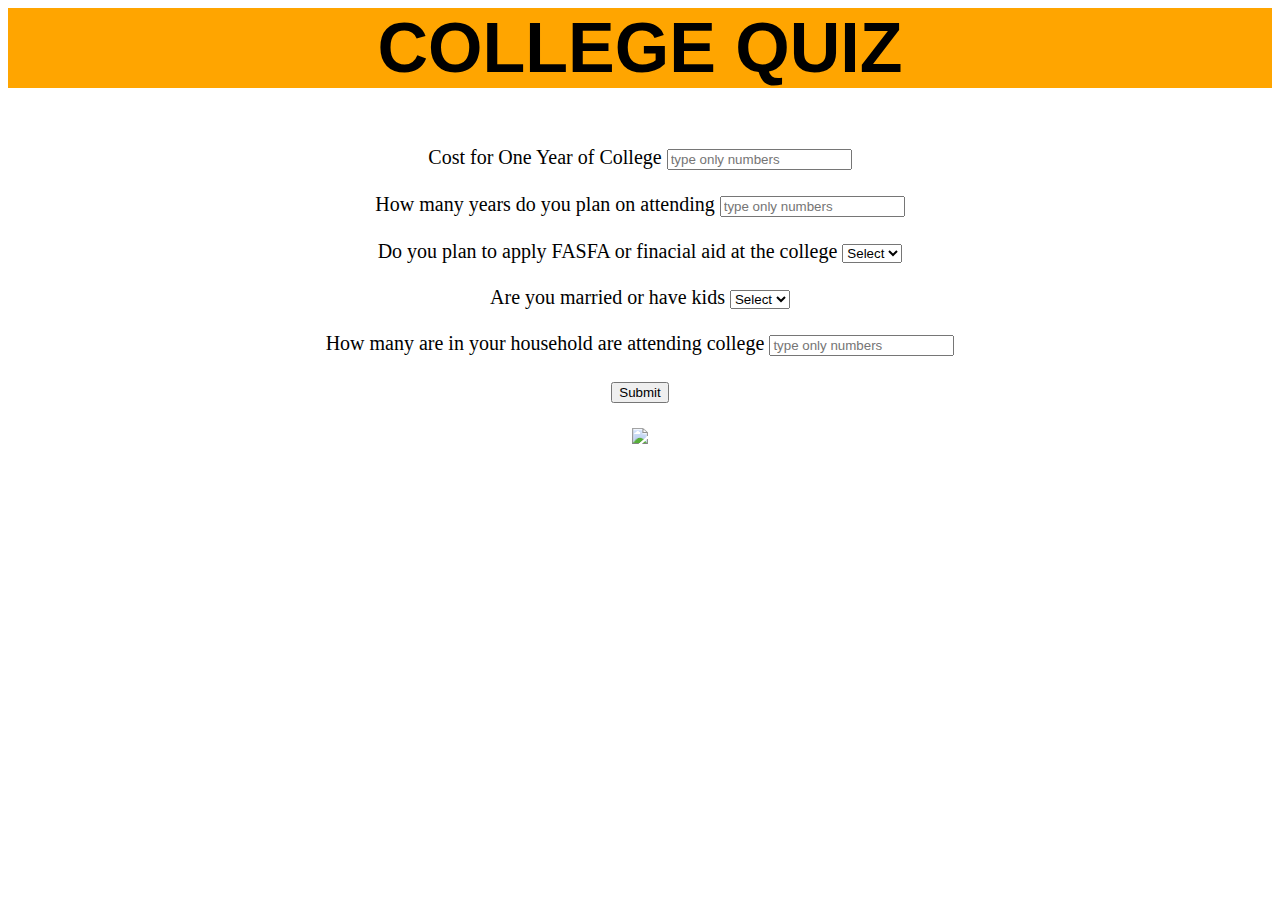
==== collegeQuiz.html @ 956892b5 "Final" ====
<!DOCTYPE html>
<html lang="en">
<head>
    <meta charset="UTF-8">
    <meta name="viewport" content="width=device-width, initial-scale=1.0">
    <meta http-equiv="X-UA-Compatible" content="ie=edge">
    <title>College Quiz</title>
    <link href="collegeQuiz.css" rel="stylesheet" type="text/css">
</head>
<body class="style">
    <form name="costofcollege">
        <section><h2 class = "title">College Quiz</h2></section>
                <label for="cost" class="style">Cost for One Year of College</label>
                <input id="oneyearcost" type="text" name="oneyearcost" placeholder="type only numbers">
            <br>
            <br>
                <label for="years" class="style">How many years do you plan on attending</label>
                <input id="years" type="text" name="year" placeholder="type only numbers">
            <br>
            <br>
                <label for="fasfa" class="style">Do you plan to apply FASFA or finacial aid at the college</label>
                    <select name="fasfa">
                    <option value="select">Select</option>
                    <option value="yes">Yes</option>
                    <option value="no">No</option>
                </select>
            <br>
            <br>
                <label for="married" class="style">Are you married or have kids</label>
                    <select name="married">
                    <option value="select">Select</option>
                    <option value="yes">Yes</option>
                    <option value="no">No</option>
                </select>
            <br>
            <br>
                <label for="family" class="style">How many are in your household are attending college</label>
                <input id="family" type="text" name="family" placeholder="type only numbers">
            <br>
            <br>
            <button id="Submit">Submit</button>
            <br>
            <br>
    </form>
    <img src = https://cfa.fsu.edu/wp-content/uploads/2019/01/header-Westcott-1024x359.jpg>
           
</body>
</html>
---- collegeQuiz.css ----
h2 {
    color: black;
    text-transform: uppercase;
    font-size: 70px;
    text-align: center;
    margin-top: 0;
    background-color: orange;
    font-family: Roboto, sans-serif;
}


.style {
    font-size:20px;
    text-align: center;
    font-family: Georgia;
    
}
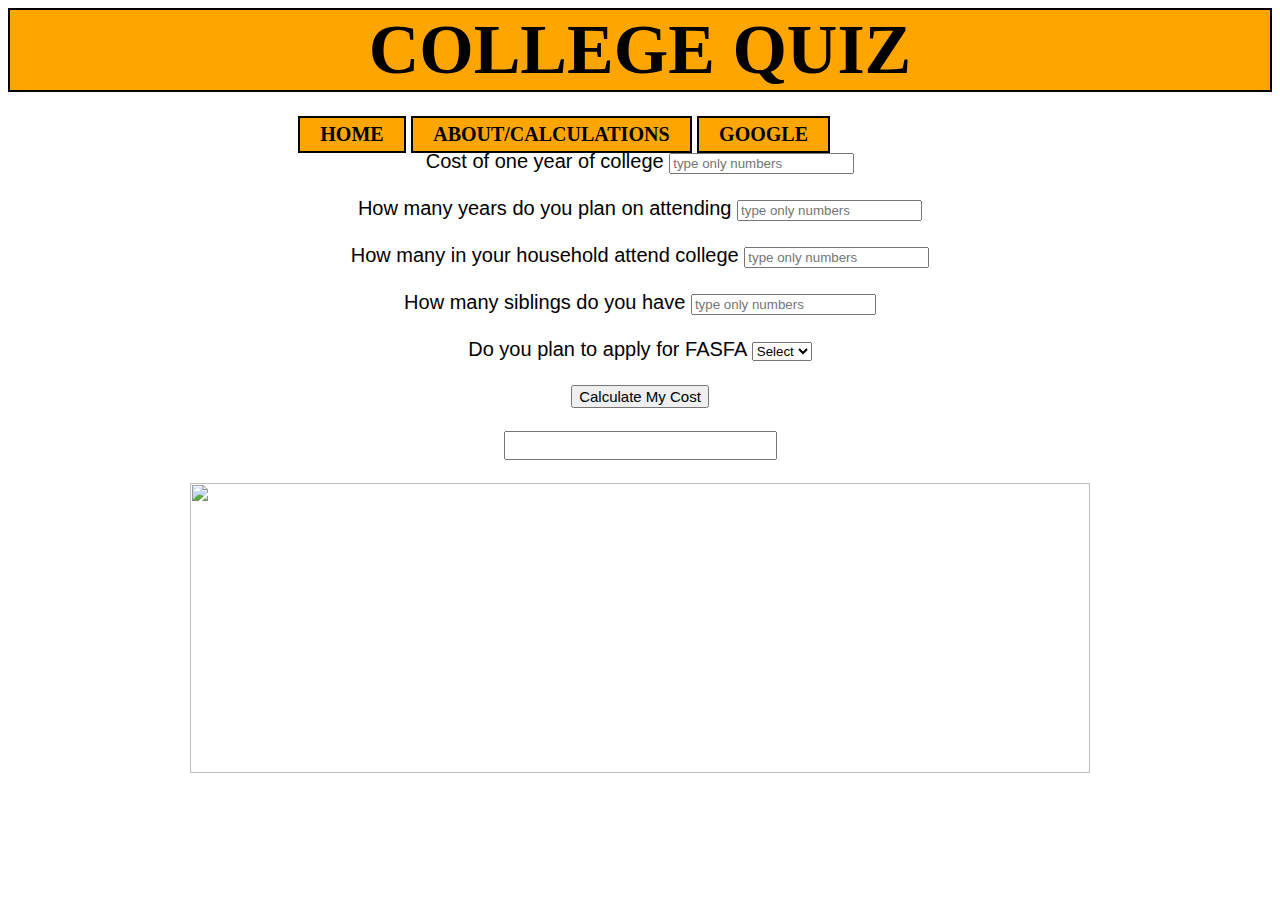
==== commit fff93e59: "Final Commit" ====
--- a/collegeQuiz.html
+++ b/collegeQuiz.html
@@ -8,43 +8,48 @@
     <link href="collegeQuiz.css" rel="stylesheet" type="text/css">
 </head>
 <body class="style">
-    <form name="costofcollege">
         <section><h2 class = "title">College Quiz</h2></section>
-                <label for="cost" class="style">Cost for One Year of College</label>
-                <input id="oneyearcost" type="text" name="oneyearcost" placeholder="type only numbers">
+        <div class="row">
+                <ul class="main-nav">
+                        <li class="active"><a href="index.html"> HOME </a></li>
+                        <li class="active"><a href="calculations.html"> ABOUT/CALCULATIONS </a></li>
+                        <li class="active"><a href="http://www.google.com" target="_blank"> GOOGLE </a></li>
+                </ul>
+                </div>
+        <form>
+                <label>Cost of one year of college</label>
+                <input type="text" id="n1" placeholder="type only numbers"/>
             <br>
             <br>
-                <label for="years" class="style">How many years do you plan on attending</label>
-                <input id="years" type="text" name="year" placeholder="type only numbers">
+                <label>How many years do you plan on attending</label>
+                <input type="text" id="n2" placeholder="type only numbers"/>
             <br>
             <br>
-                <label for="fasfa" class="style">Do you plan to apply FASFA or finacial aid at the college</label>
-                    <select name="fasfa">
-                    <option value="select">Select</option>
-                    <option value="yes">Yes</option>
-                    <option value="no">No</option>
-                </select>
+                <label>How many in your household attend college</label>
+                <input type="text" id="n3" placeholder="type only numbers"/>
             <br>
             <br>
-                <label for="married" class="style">Are you married or have kids</label>
-                    <select name="married">
-                    <option value="select">Select</option>
-                    <option value="yes">Yes</option>
-                    <option value="no">No</option>
-                </select>
+                <label>How many siblings do you have</label>
+                <input type="text" id="n4"placeholder="type only numbers"/>
             <br>
             <br>
-                <label for="family" class="style">How many are in your household are attending college</label>
-                <input id="family" type="text" name="family" placeholder="type only numbers">
-            <br>
-            <br>
-            <button id="Submit">Submit</button>
-            <br>
-            <br>
+                <label>Do you plan to apply for FASFA</label>
+                <select id="operators">
+                        <option value ="Select">Select</option>
+                        <option value="yes">Yes</option>
+                        <option value="no">No</option>
+                </select>
+        </form>
+        <br>
+                    <button class="calculateButton" onclick="calc();">Calculate My Cost</button>
+                    <br>
+                    <br>
+                    <input class="box" type="text" id="result"/>
     </form>
-    <img src = https://cfa.fsu.edu/wp-content/uploads/2019/01/header-Westcott-1024x359.jpg>
-           
+    <script src="collegeQuiz.js"></script>  
+    <br>
+    <br>
+    <img width="900" height="290" src = https://cfa.fsu.edu/wp-content/uploads/2019/01/header-Westcott-1024x359.jpg>
 </body>
 </html>
 
-
--- a/collegeQuiz.css
+++ b/collegeQuiz.css
@@ -5,13 +5,90 @@
     text-align: center;
     margin-top: 0;
     background-color: orange;
-    font-family: Roboto, sans-serif;
+    font-family: Comic Sans, Comic Sans MS, cursive;
+    border: 2px solid black;
 }
 
 
 .style {
     font-size:20px;
     text-align: center;
-    font-family: Georgia;
+    font-family: "Roberto", sans-serif;
+    /* margin-top: 5px; */
     
 } 
+
+.box {
+    font-size:20px;
+    text-align: center;
+    font-family: "Roberto", sans-serif;
+}
+
+.calculateButton {
+    font-size: 15px;
+    font-family: "Roberto", sans-serif;
+}
+
+/* .height {
+    margin-top: 5px;
+} */
+
+.main-nav{
+    /* float: right; */
+    position: absolute;
+    right: 450px;
+    top: 96px;
+    /* list-style: none; */
+    /* margin-top: 40px;   */
+    /* moves the three buttons down */
+
+}
+
+ .main-nav li {    
+    /* three buttons are no longer inline */
+    display: inline-block; 
+} 
+
+/* .main-nav li a {     */
+    /* three buttons are no longer inline */
+    /* display: inline-block; 
+} */
+
+.main-nav li a {    
+    /* three buttons styling */
+    color: black;
+    text-decoration: none;
+    padding: 5px 20px;
+    font-family:Comic Sans, Comic Sans MS, cursive;
+    font-weight: 800;
+    font-size: 20px;
+    background-color: orange;
+    margin-top: 0px;
+} 
+
+.main-nav li.active a {
+    border: 2px solid black;
+    display: inline-block; 
+    
+}
+
+.main-nav li a:hover{
+    border: 1px solid black;
+    background-color: rgb(231, 202, 148);
+    transition: all 0.5 ease-in;
+}
+
+/* .logo img{ NOOO
+    width: 150px;
+    height:auto;
+    float: left;
+} */
+
+body{
+    font-family: monospace;
+}
+
+.row{
+    max-width: 1200px;
+    margin: auto;
+}
